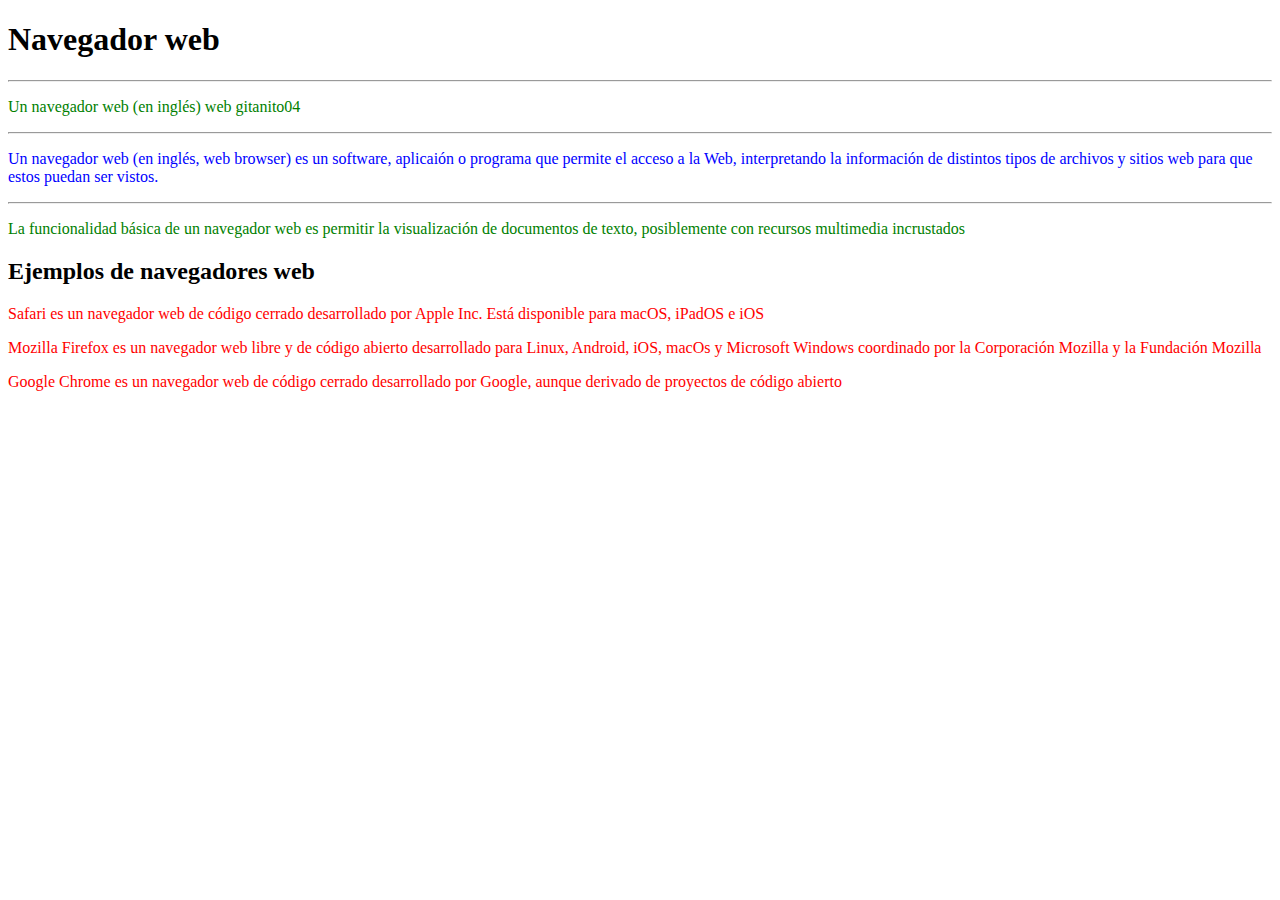
==== index.html @ 670a2712 "practica2" ====
<!DOCTYPE html>
<html lang="en">
<head>
    <meta charset="UTF-8">
    <meta http-equiv="X-UA-Compatible" content="IE=edge">
    <meta name="viewport" content="width=device-width, initial-scale=1.0">
    <title>Document</title>
    <link rel="stylesheet" href="style.css">
</head>
<body>
    <h1>Navegador web</h1>
    <hr>
    <p id="definición">Un navegador web (en inglés) web gitanito04
        <hr>
        <p id="definicion">Un navegador web (en inglés, web browser) es un software, aplicaión o programa que permite el acceso a la Web, interpretando la información de distintos tipos de archivos y sitios web para que estos puedan ser vistos.</p>
        <hr>
        <p>La funcionalidad básica de un navegador web es permitir la visualización de documentos de texto, posiblemente con recursos multimedia incrustados</p>
        <h2>Ejemplos de navegadores web</h2>
        <p class="navegador"> Safari es un navegador web de código cerrado desarrollado por Apple Inc. Está disponible para macOS, iPadOS e iOS</p>
        <p class="navegador">Mozilla Firefox es un navegador web libre y de código abierto desarrollado para Linux, Android, iOS, macOs y Microsoft Windows coordinado por la Corporación Mozilla y la Fundación Mozilla</p>
        <p class="navegador">Google Chrome es un navegador web de código cerrado desarrollado por Google, aunque derivado de proyectos de código abierto</p>
</body>
</html>
---- style.css ----
#definicion {
    color:blue
}

p {
    color: green;
}

p.navegador {
    color: red;
}
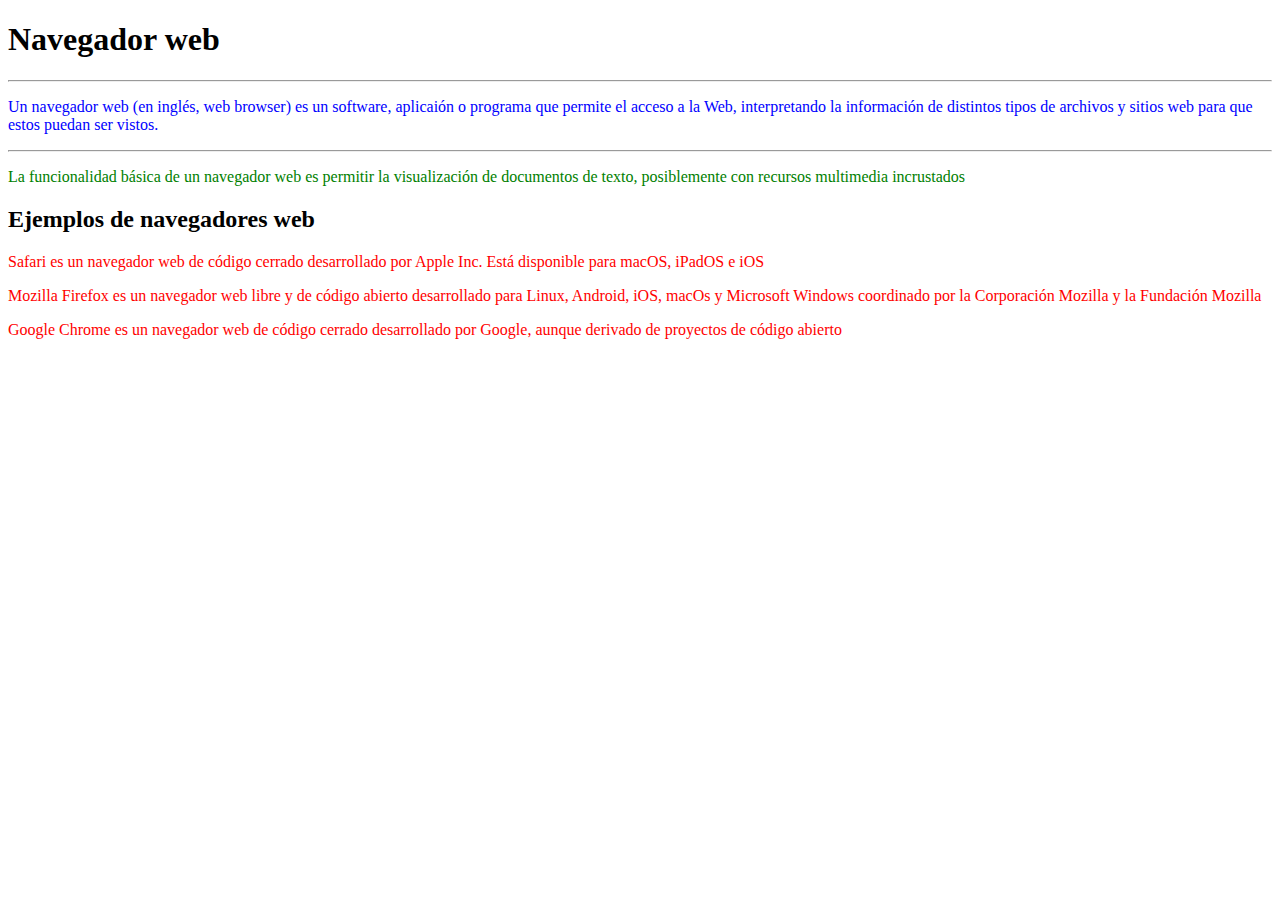
==== commit 0e3ed3b1: "a" ====
--- a/index.html
+++ b/index.html
@@ -10,14 +10,18 @@
 <body>
     <h1>Navegador web</h1>
     <hr>
-    <p id="definición">Un navegador web (en inglés) web gitanito04
+        <p id="definición">Un navegador web (en inglés, web browser) es un software, aplicaión o programa que permite el acceso a la Web, interpretando la información de distintos tipos de archivos y sitios web para que estos puedan ser vistos.</p>
+        
         <hr>
-        <p id="definicion">Un navegador web (en inglés, web browser) es un software, aplicaión o programa que permite el acceso a la Web, interpretando la información de distintos tipos de archivos y sitios web para que estos puedan ser vistos.</p>
-        <hr>
+        
         <p>La funcionalidad básica de un navegador web es permitir la visualización de documentos de texto, posiblemente con recursos multimedia incrustados</p>
+        
         <h2>Ejemplos de navegadores web</h2>
+        
         <p class="navegador"> Safari es un navegador web de código cerrado desarrollado por Apple Inc. Está disponible para macOS, iPadOS e iOS</p>
+        
         <p class="navegador">Mozilla Firefox es un navegador web libre y de código abierto desarrollado para Linux, Android, iOS, macOs y Microsoft Windows coordinado por la Corporación Mozilla y la Fundación Mozilla</p>
+        
         <p class="navegador">Google Chrome es un navegador web de código cerrado desarrollado por Google, aunque derivado de proyectos de código abierto</p>
 </body>
 </html>
--- a/style.css
+++ b/style.css
@@ -1,4 +1,4 @@
-#definicion {
+#definición {
     color:blue
 }
 
